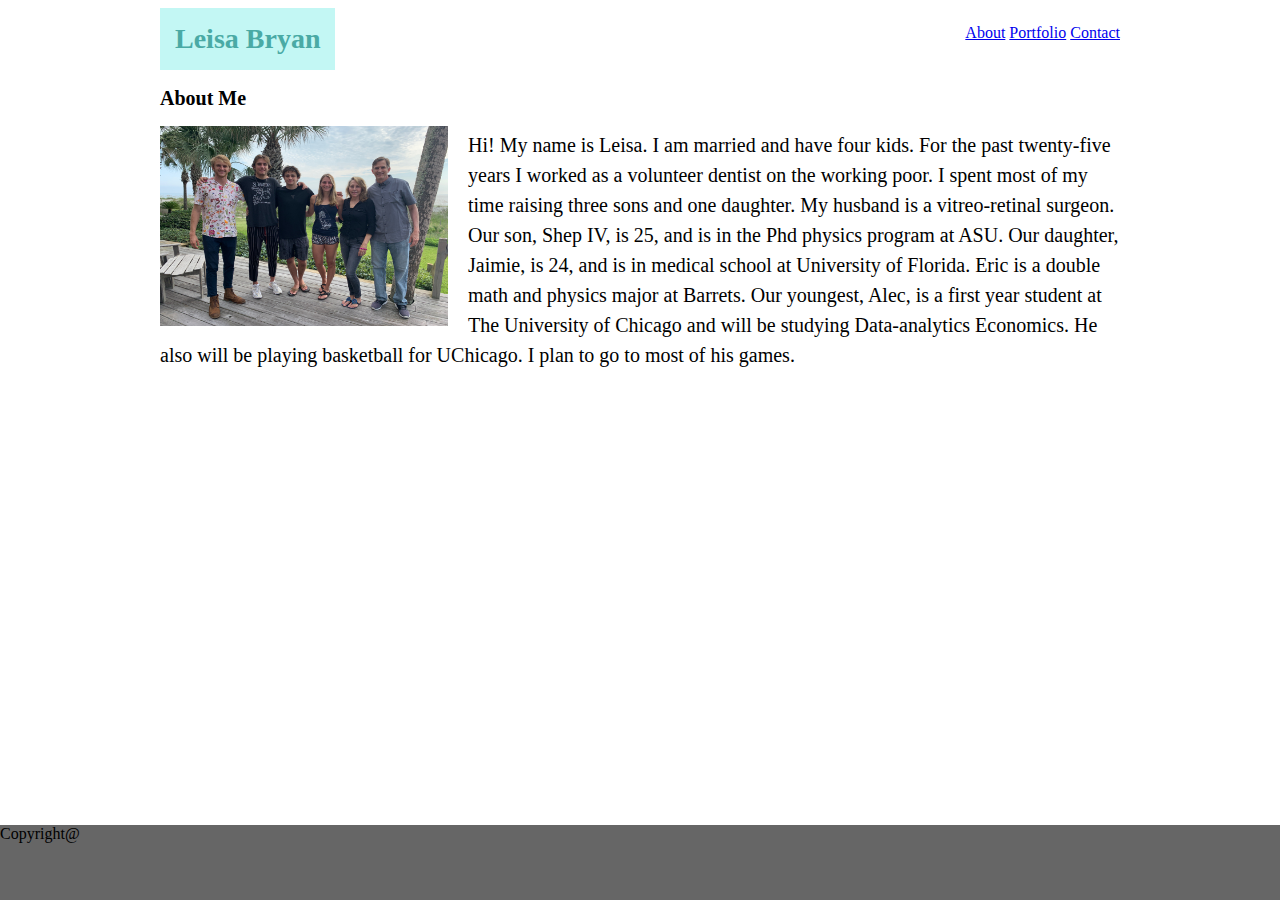
==== index.html @ 4bbc9e1f "adding homework files" ====
<!DOCTYPE html>
<html lang="en">

<head>
    <meta charset="UTF-8">
    <meta name="viewport" content="width=device-width, initial-scale=1.0">
    <meta http-equiv="X-UA-Compatible" content="ie=edge">
    <title>Homework-Assignment-1</title>
    <link rel="stylesheet" type="text/css" href="assets/css/style.css">
</head>

<body>
    <nav>
        <div class="container">
            <h1>Leisa Bryan</h1>
            <ul id="nav-menu">
                <li><a href="index.html">About</a></li>
                <li><a href="portfolio.html">Portfolio</a></li>
                <li><a href="contact.html">Contact</a></li>
        </div>
    </nav>

    <div>


        <div class="container">
            <section>
                <h2>About Me</h2>
                <img ID="bio-image" src="assets/images/bootcampfam.jpeg" alt="photo">
                <p>Hi! My name is Leisa. I am married and have four kids. For the past twenty-five years I worked as a
                    volunteer dentist on the working poor. I spent most of my time raising three sons and one daughter.
                    My husband is a vitreo-retinal surgeon. Our son, Shep IV, is 25, and is in the Phd physics program
                    at ASU. Our daughter, Jaimie, is 24, and is in medical school at University of Florida. Eric is a
                    double math and physics major at Barrets. Our youngest, Alec, is a first year student at The
                    University of Chicago and will be studying Data-analytics Economics. He also will be playing
                    basketball for UChicago. I plan to go to most of his games. </p>
            </section>
            <section></section>
        </div>
        <footer class="footer">Copyright@</footer>



</body>

</html>
---- assets/css/style.css ----
header {
    background: #fff;
    display: block;
    font-family: 'Georgia', Times, 'Times New Roman' serif;
    color: #fff;
    border-color: #cccccc;
    background-color: #fff;
}
nav h1{
    background-color: #c3f7f4;
    padding: 15px;
    display: inline-block;
    margin: 0;
    
}

body {

}

p {
    Font: 'Arial', "Helvetica Neue", Helvetica, sans-serif;
    line-height: 30px;
    font-size: 20px;
}
h2 {
    font-size: 20px;
}
h1 {
    padding-top: 20px 0;
    padding-bottom: 20px;
    margin: 0;
    margin-bottom: 20ps;
    font-size: 28px;
    color: #4aaaa5;
    text-align: left;

}
.container {
    width: 960px;
    margin: 0 auto;
    background-color: #fff;
    border-color: #ddd;
}
#bio-image {
    width: 200px;
    height: 200px;
    margin-right: 20px;
    float: left;
    width: 30%;

}
#footer {
    float: left;
    padding: 20px;
    margin: 0;
    background-color: #666;
}

#logo {
    display: inline-block;
}

#nav-menu {
    float: right;
    background-color: #fff;
    border-color: #ddd;
}

#nav-menu > li{
    display: inline-block;
    background-color: #fff;
    border-color: #ddd;
}
.footer {
    background-color: #666;
    position: absolute;
    left: 0;
    bottom: 0;
    height: 75px;
    width: 100%;
    overflow: hidden;

}
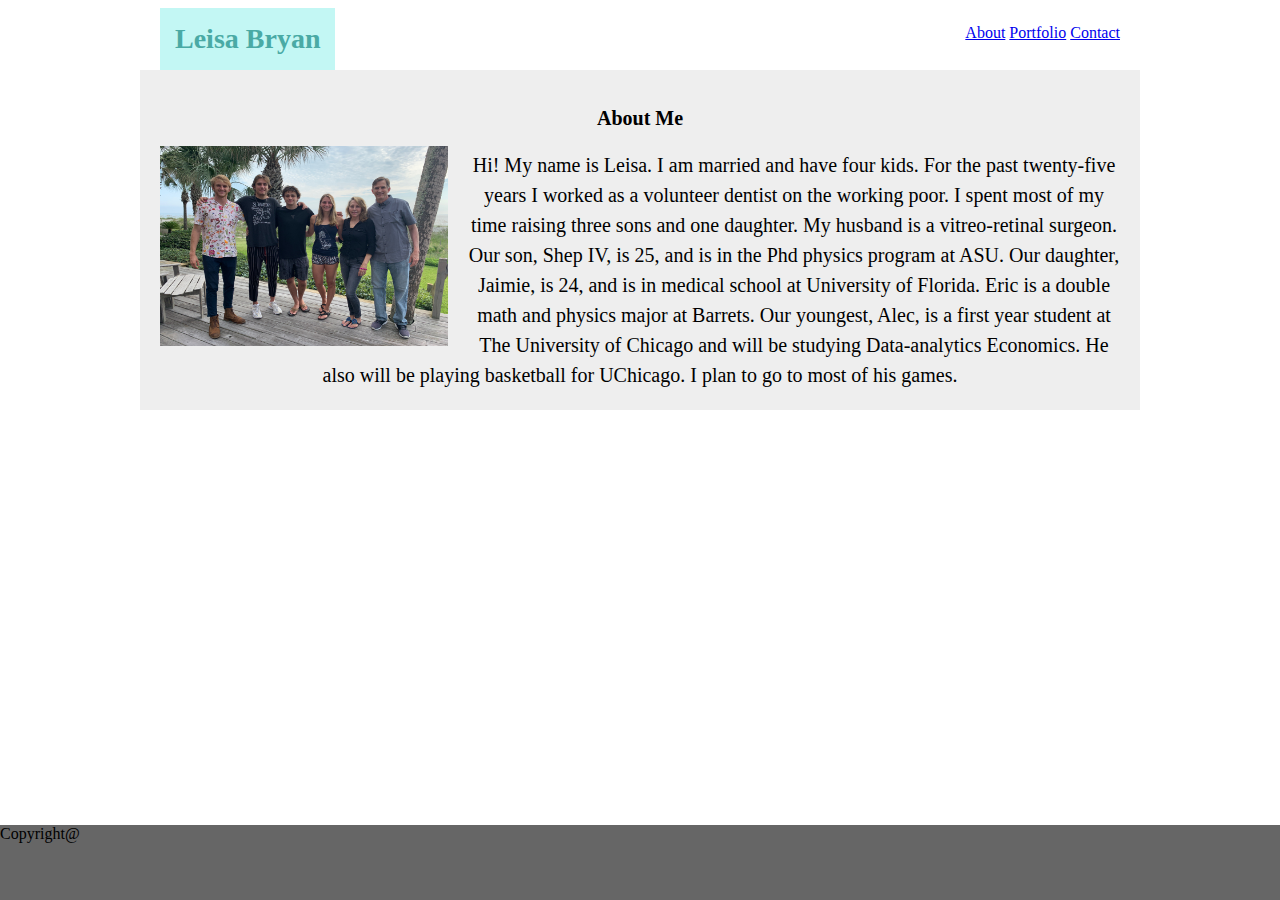
==== commit cfa9e8be: "modified" ====
--- a/index.html
+++ b/index.html
@@ -22,7 +22,8 @@
 
     <div>
 
-
+        <div id="relative"
+                    &lt;div&gt;
         <div class="container">
             <section>
                 <h2>About Me</h2>
@@ -33,9 +34,9 @@
                     at ASU. Our daughter, Jaimie, is 24, and is in medical school at University of Florida. Eric is a
                     double math and physics major at Barrets. Our youngest, Alec, is a first year student at The
                     University of Chicago and will be studying Data-analytics Economics. He also will be playing
-                    basketball for UChicago. I plan to go to most of his games. </p>
+                    basketball for UChicago. I plan to go to most of his games.  </p>
             </section>
-            <section></section>
+            
         </div>
         <footer class="footer">Copyright@</footer>
 
--- a/assets/css/style.css
+++ b/assets/css/style.css
@@ -66,6 +66,14 @@
     background-color: #fff;
     border-color: #ddd;
 }
+#relative {
+    position: relative;
+    height: 300px;
+    padding: 20px;
+    margin-bottom: 20px;
+    text-align: center;
+    background: #eee;
+  }
 
 #nav-menu > li{
     display: inline-block;
@@ -81,4 +89,35 @@
     width: 100%;
     overflow: hidden;
 
-}+}
+input[type=text], select, textarea {
+    width: 100%; 
+    padding: 12px; 
+    border: 1px solid #ccc; 
+    border-radius: 4px; 
+    box-sizing: border-box; 
+    margin-top: 6px; 
+    margin-bottom: 16px; 
+    resize: vertical 
+  }
+  
+  
+  input[type=submit] {
+    background-color: #4CAF50;
+    color: white;
+    padding: 12px 20px;
+    border: none;
+    border-radius: 4px;
+    cursor: pointer;
+  }
+  
+  
+  input[type=submit]:hover {
+    background-color: #45a049;
+  }
+  
+  .container-contact {
+    border-radius: 5px;
+    background-color: #f2f2f2;
+    padding: 20px;
+  }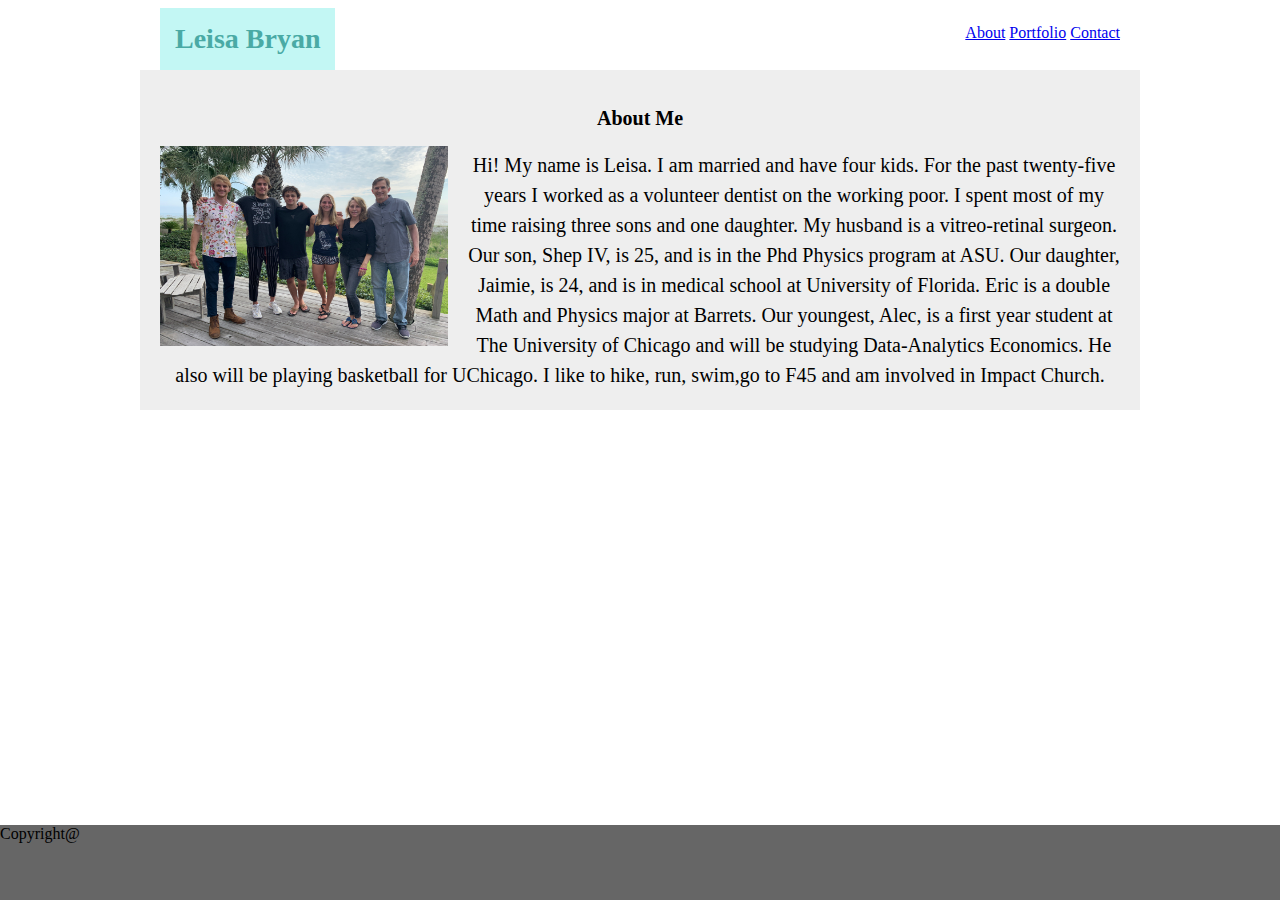
==== commit 0c528a8c: "get files" ====
--- a/index.html
+++ b/index.html
@@ -30,12 +30,12 @@
                 <img ID="bio-image" src="assets/images/bootcampfam.jpeg" alt="photo">
                 <p>Hi! My name is Leisa. I am married and have four kids. For the past twenty-five years I worked as a
                     volunteer dentist on the working poor. I spent most of my time raising three sons and one daughter.
-                    My husband is a vitreo-retinal surgeon. Our son, Shep IV, is 25, and is in the Phd physics program
+                    My husband is a vitreo-retinal surgeon. Our son, Shep IV, is 25, and is in the Phd Physics program
                     at ASU. Our daughter, Jaimie, is 24, and is in medical school at University of Florida. Eric is a
-                    double math and physics major at Barrets. Our youngest, Alec, is a first year student at The
-                    University of Chicago and will be studying Data-analytics Economics. He also will be playing
-                    basketball for UChicago. I plan to go to most of his games.  </p>
-            </section>
+                    double Math and Physics major at Barrets. Our youngest, Alec, is a first year student at The
+                    University of Chicago and will be studying Data-Analytics Economics. He also will be playing
+                    basketball for UChicago.  I like to hike, run, swim,go to F45 and am involved in Impact Church.  </p>
+            </sectionb>
             
         </div>
         <footer class="footer">Copyright@</footer>
--- a/assets/css/style.css
+++ b/assets/css/style.css
@@ -14,9 +14,6 @@
     
 }
 
-body {
-
-}
 
 p {
     Font: 'Arial', "Helvetica Neue", Helvetica, sans-serif;
@@ -74,6 +71,15 @@
     text-align: center;
     background: #eee;
   }
+  #relative-contact {
+    position: relative;
+    height: 200px;
+    padding: 20px;
+    margin-bottom: 30px;
+    text-align: center;
+    background: #eee;
+    max-width: 960;
+  }
 
 #nav-menu > li{
     display: inline-block;
@@ -120,4 +126,26 @@
     border-radius: 5px;
     background-color: #f2f2f2;
     padding: 20px;
-  }+  }
+ 
+  #portfolio-image {
+    width: 200px;
+    height: 200px;
+    margin-right: 20px;
+    float: left;
+    width: 30%;
+ }
+ #portfolio-image1 {
+    width: 200px;
+    height: 200px;
+    margin-right: 20px;
+    float: left;
+    width: 30%;
+ }
+ #portfolio-image2 {
+    width: 200px;
+    height: 200px;
+    margin-right: 20px;
+    float: left;
+    width: 30%;
+ }
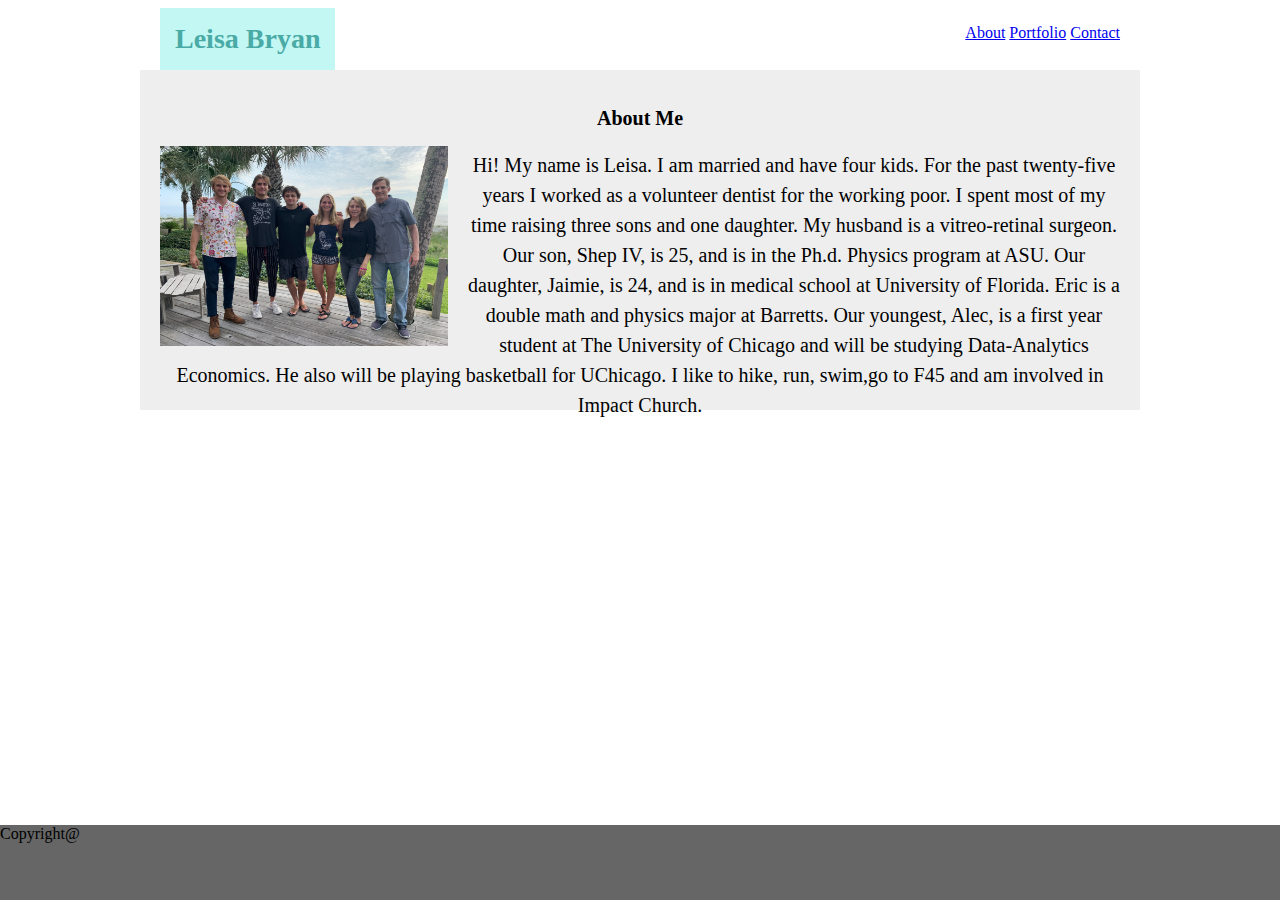
==== commit 40d151ec: "corrections made" ====
--- a/index.html
+++ b/index.html
@@ -29,13 +29,13 @@
                 <h2>About Me</h2>
                 <img ID="bio-image" src="assets/images/bootcampfam.jpeg" alt="photo">
                 <p>Hi! My name is Leisa. I am married and have four kids. For the past twenty-five years I worked as a
-                    volunteer dentist on the working poor. I spent most of my time raising three sons and one daughter.
-                    My husband is a vitreo-retinal surgeon. Our son, Shep IV, is 25, and is in the Phd Physics program
+                    volunteer dentist for the working poor. I spent most of my time raising three sons and one daughter.
+                    My husband is a vitreo-retinal surgeon. Our son, Shep IV, is 25, and is in the Ph.d. Physics program
                     at ASU. Our daughter, Jaimie, is 24, and is in medical school at University of Florida. Eric is a
-                    double Math and Physics major at Barrets. Our youngest, Alec, is a first year student at The
+                    double math and physics major at Barretts. Our youngest, Alec, is a first year student at The
                     University of Chicago and will be studying Data-Analytics Economics. He also will be playing
                     basketball for UChicago.  I like to hike, run, swim,go to F45 and am involved in Impact Church.  </p>
-            </sectionb>
+            </section>
             
         </div>
         <footer class="footer">Copyright@</footer>
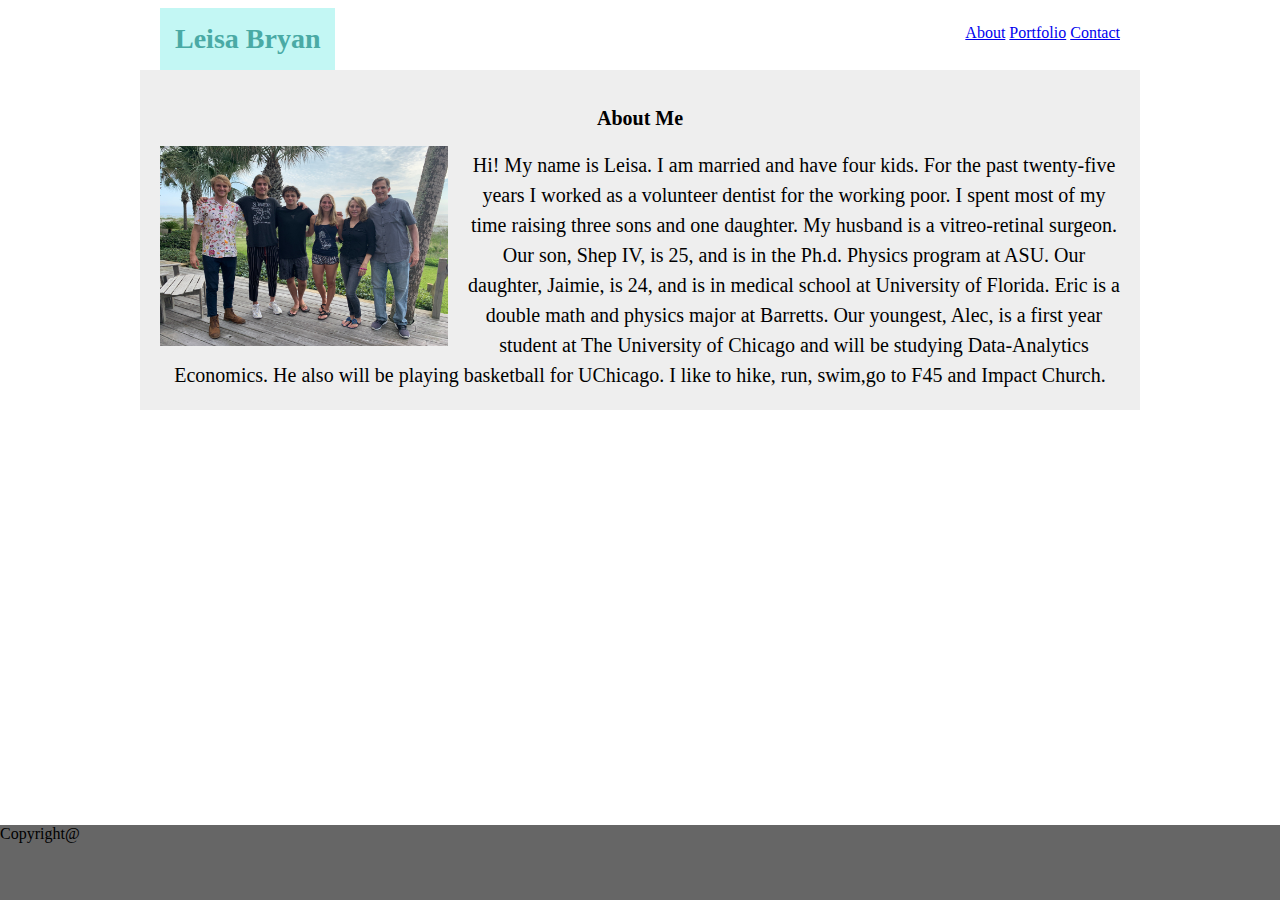
==== commit fc1efb23: "update: git commit -m update:" ====
--- a/index.html
+++ b/index.html
@@ -34,7 +34,7 @@
                     at ASU. Our daughter, Jaimie, is 24, and is in medical school at University of Florida. Eric is a
                     double math and physics major at Barretts. Our youngest, Alec, is a first year student at The
                     University of Chicago and will be studying Data-Analytics Economics. He also will be playing
-                    basketball for UChicago.  I like to hike, run, swim,go to F45 and am involved in Impact Church.  </p>
+                    basketball for UChicago.  I like to hike, run, swim,go to F45 and Impact Church.  </p>
             </section>
             
         </div>
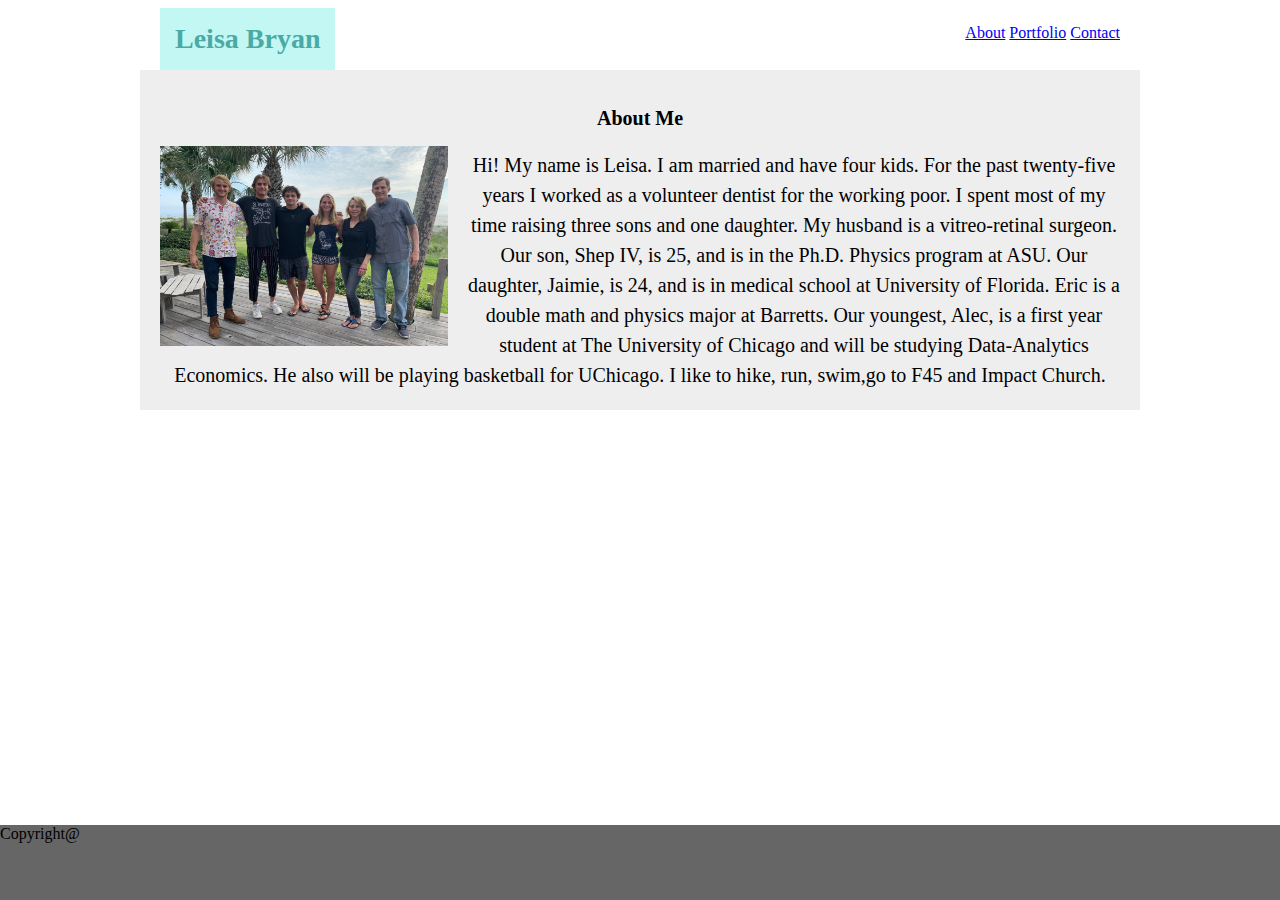
==== commit a68ed677: "add stuff" ====
--- a/index.html
+++ b/index.html
@@ -30,7 +30,7 @@
                 <img ID="bio-image" src="assets/images/bootcampfam.jpeg" alt="photo">
                 <p>Hi! My name is Leisa. I am married and have four kids. For the past twenty-five years I worked as a
                     volunteer dentist for the working poor. I spent most of my time raising three sons and one daughter.
-                    My husband is a vitreo-retinal surgeon. Our son, Shep IV, is 25, and is in the Ph.d. Physics program
+                    My husband is a vitreo-retinal surgeon. Our son, Shep IV, is 25, and is in the Ph.D. Physics program
                     at ASU. Our daughter, Jaimie, is 24, and is in medical school at University of Florida. Eric is a
                     double math and physics major at Barretts. Our youngest, Alec, is a first year student at The
                     University of Chicago and will be studying Data-Analytics Economics. He also will be playing
--- a/assets/css/style.css
+++ b/assets/css/style.css
@@ -6,23 +6,24 @@
     border-color: #cccccc;
     background-color: #fff;
 }
-nav h1{
+
+nav h1 {
     background-color: #c3f7f4;
     padding: 15px;
     display: inline-block;
     margin: 0;
-    
 }
-
 
 p {
     Font: 'Arial', "Helvetica Neue", Helvetica, sans-serif;
     line-height: 30px;
     font-size: 20px;
 }
+
 h2 {
     font-size: 20px;
 }
+
 h1 {
     padding-top: 20px 0;
     padding-bottom: 20px;
@@ -31,22 +32,23 @@
     font-size: 28px;
     color: #4aaaa5;
     text-align: left;
+}
 
-}
 .container {
     width: 960px;
     margin: 0 auto;
     background-color: #fff;
     border-color: #ddd;
 }
+
 #bio-image {
     width: 200px;
     height: 200px;
     margin-right: 20px;
     float: left;
     width: 30%;
+}
 
-}
 #footer {
     float: left;
     padding: 20px;
@@ -63,6 +65,7 @@
     background-color: #fff;
     border-color: #ddd;
 }
+
 #relative {
     position: relative;
     height: 300px;
@@ -70,8 +73,9 @@
     margin-bottom: 20px;
     text-align: center;
     background: #eee;
-  }
-  #relative-contact {
+}
+
+#relative-contact {
     position: relative;
     height: 200px;
     padding: 20px;
@@ -79,13 +83,14 @@
     text-align: center;
     background: #eee;
     max-width: 960;
-  }
+}
 
-#nav-menu > li{
+#nav-menu>li {
     display: inline-block;
     background-color: #fff;
     border-color: #ddd;
 }
+
 .footer {
     background-color: #666;
     position: absolute;
@@ -94,58 +99,56 @@
     height: 75px;
     width: 100%;
     overflow: hidden;
+}
 
+input[type=text], select, textarea {
+    width: 100%;
+    padding: 12px;
+    border: 1px solid #ccc;
+    border-radius: 4px;
+    box-sizing: border-box;
+    margin-top: 6px;
+    margin-bottom: 16px;
+    resize: vertical
 }
-input[type=text], select, textarea {
-    width: 100%; 
-    padding: 12px; 
-    border: 1px solid #ccc; 
-    border-radius: 4px; 
-    box-sizing: border-box; 
-    margin-top: 6px; 
-    margin-bottom: 16px; 
-    resize: vertical 
-  }
-  
-  
-  input[type=submit] {
+
+input[type=submit] {
     background-color: #4CAF50;
     color: white;
     padding: 12px 20px;
     border: none;
     border-radius: 4px;
     cursor: pointer;
-  }
-  
-  
-  input[type=submit]:hover {
+}
+
+input[type=submit]:hover {
     background-color: #45a049;
-  }
-  
-  .container-contact {
+}
+
+.container-contact {
     border-radius: 5px;
     background-color: #f2f2f2;
     padding: 20px;
-  }
- 
-  #portfolio-image {
-    width: 200px;
-    height: 200px;
-    margin-right: 20px;
-    float: left;
-    width: 30%;
- }
- #portfolio-image1 {
-    width: 200px;
-    height: 200px;
-    margin-right: 20px;
-    float: left;
-    width: 30%;
- }
- #portfolio-image2 {
-    width: 200px;
-    height: 200px;
-    margin-right: 20px;
-    float: left;
-    width: 30%;
- }
+}
+
+
+.work {
+    position: relative;
+    width: 280px;
+    margin: 20px 0;
+    overflow: auto;
+}
+
+.work img {
+    width: 100%;
+}
+
+.work h3 {
+    background-color: aquamarine;
+    position: absolute;
+    bottom: 20px;
+    width: 100%;
+    padding: 15px 0;
+    margin-bottom: 0;
+    text-align: center;
+}